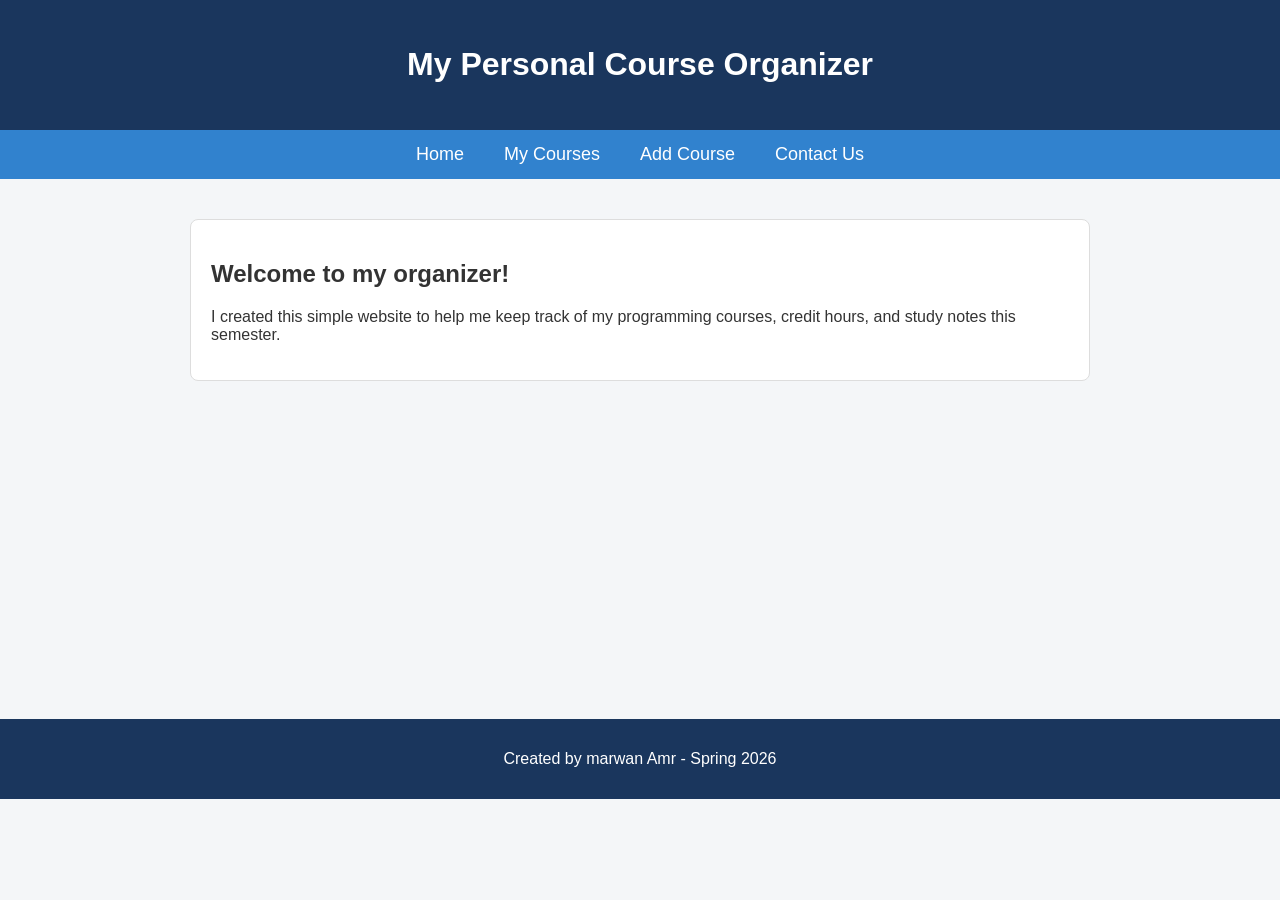
==== index.html @ f6691c6b "Add files via upload" ====
<!DOCTYPE html>
<html lang="en">
<head>
    <meta charset="UTF-8">
    <meta name="viewport" content="width=device-width, initial-scale=1.0">
    <title>marwan's Course Organizer</title>
    
    <link rel="stylesheet" href="style.css">
</head>
<body>

    <header>
        <h1>My Personal Course Organizer</h1>
    </header>

    <nav>
        <a href="index.html">Home</a>
        <a href="courses.html">My Courses</a>
        <a href="add-course.html">Add Course</a>
        <a href="contact.html">Contact Us</a>
    </nav>

    <main>
        <section>
            <h2>Welcome to my organizer!</h2>
            <p>I created this simple website to help me keep track of my programming courses, credit hours, and study notes this semester.</p>
        </section>
    </main>

    <footer>
        <p>Created by marwan Amr - Spring 2026</p>
    </footer>

</body>
</html>
---- style.css ----
/*
  Student Name: marwan Amr Mohammed
  Student ID: 20250998
*/ 

:root {
    --dark-blue: #1a365d;
    --light-blue: #3182ce;
    --bg-color: #f4f6f8;
    --text-color: #333333;
}


body {
    font-family: Arial, Helvetica, sans-serif;
    background-color: var(--bg-color);
    color: var(--text-color);
    margin: 0;
    padding: 0;
}


header {
    background-color: var(--dark-blue);
    color: white;
    text-align: center;
    padding: 25px 0;
}

nav {
    background-color: var(--light-blue);
    display: flex;
    justify-content: center;
}

nav a {
    color: white;
    text-decoration: none;
    padding: 14px 20px;
    font-size: 18px;
    transition: background-color 0.3s; 
}

nav a:hover {
    background-color: var(--dark-blue);
}

main {
    padding: 20px;
    max-width: 900px;
    margin: 20px auto;
    min-height: 50vh; 
}

section {
    background-color: white;
    padding: 20px;
    border: 1px solid #ddd;
    border-radius: 8px;
}

footer {
    background-color: var(--dark-blue);
    color: white;
    text-align: center;
    padding: 15px 0;
    margin-top: 30px;
}

@media (max-width: 600px) {
    nav {
        flex-direction: column;
        text-align: center;
    }
    
    nav a {
        border-bottom: 1px solid #1a365d;
    }
}

table {
    width: 100%;
    border-collapse: collapse;
    margin-top: 20px;
}

table th, table td {
    border: 1px solid #ccc;
    padding: 12px;
    text-align: left;
}

table th {
    background-color: var(--dark-blue);
    color: white;
}

table tr:nth-child(even) {
    background-color: #e2e8f0;
}

table tr:hover {
    background-color: #cbd5e1; 
}
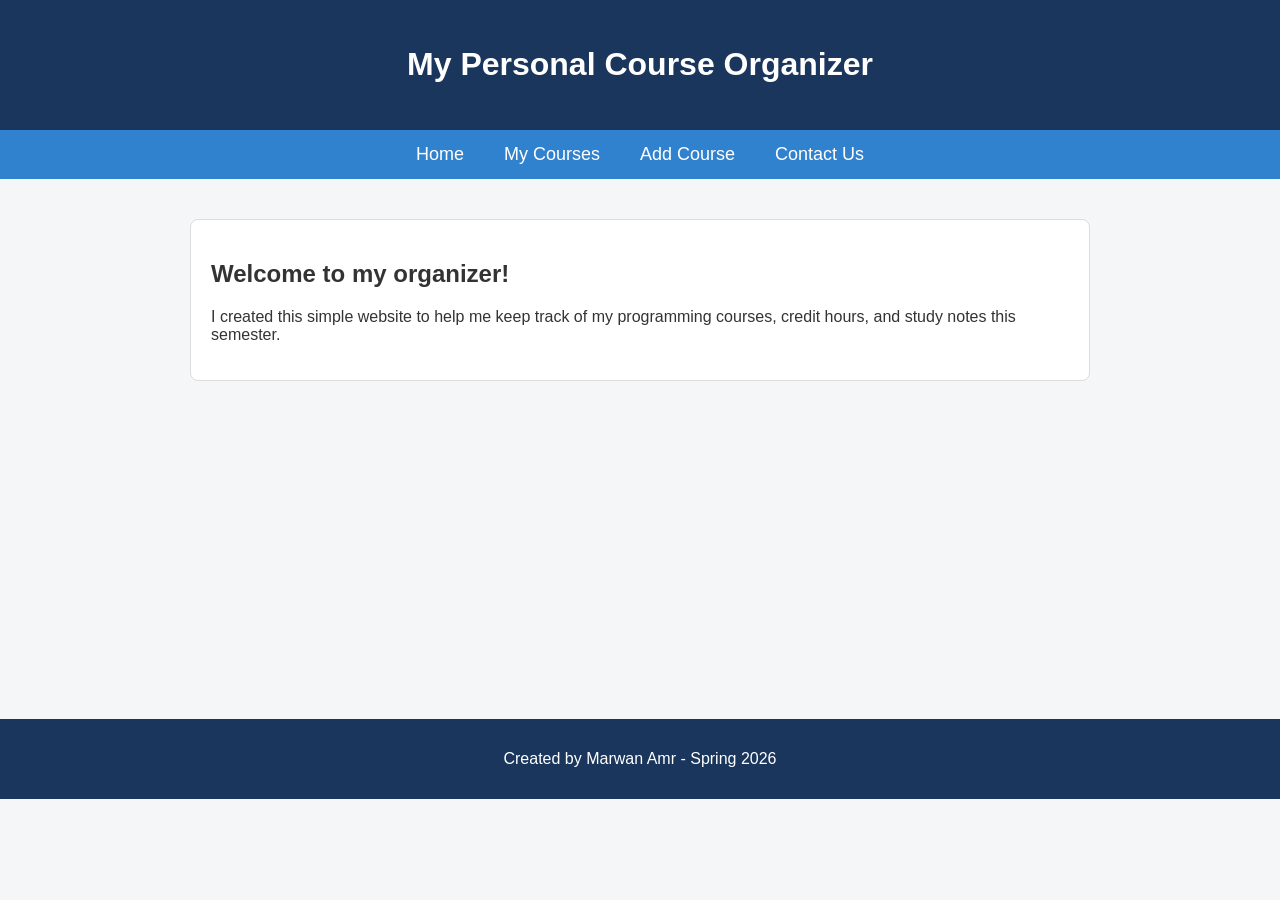
==== commit 485bd877: "Fix formatting and update footer name in index.html" ====
--- a/index.html
+++ b/index.html
@@ -28,8 +28,8 @@
     </main>
 
     <footer>
-        <p>Created by marwan Amr - Spring 2026</p>
+        <p>Created by Marwan Amr - Spring 2026</p>
     </footer>
 
 </body>
-</html>+</html>
